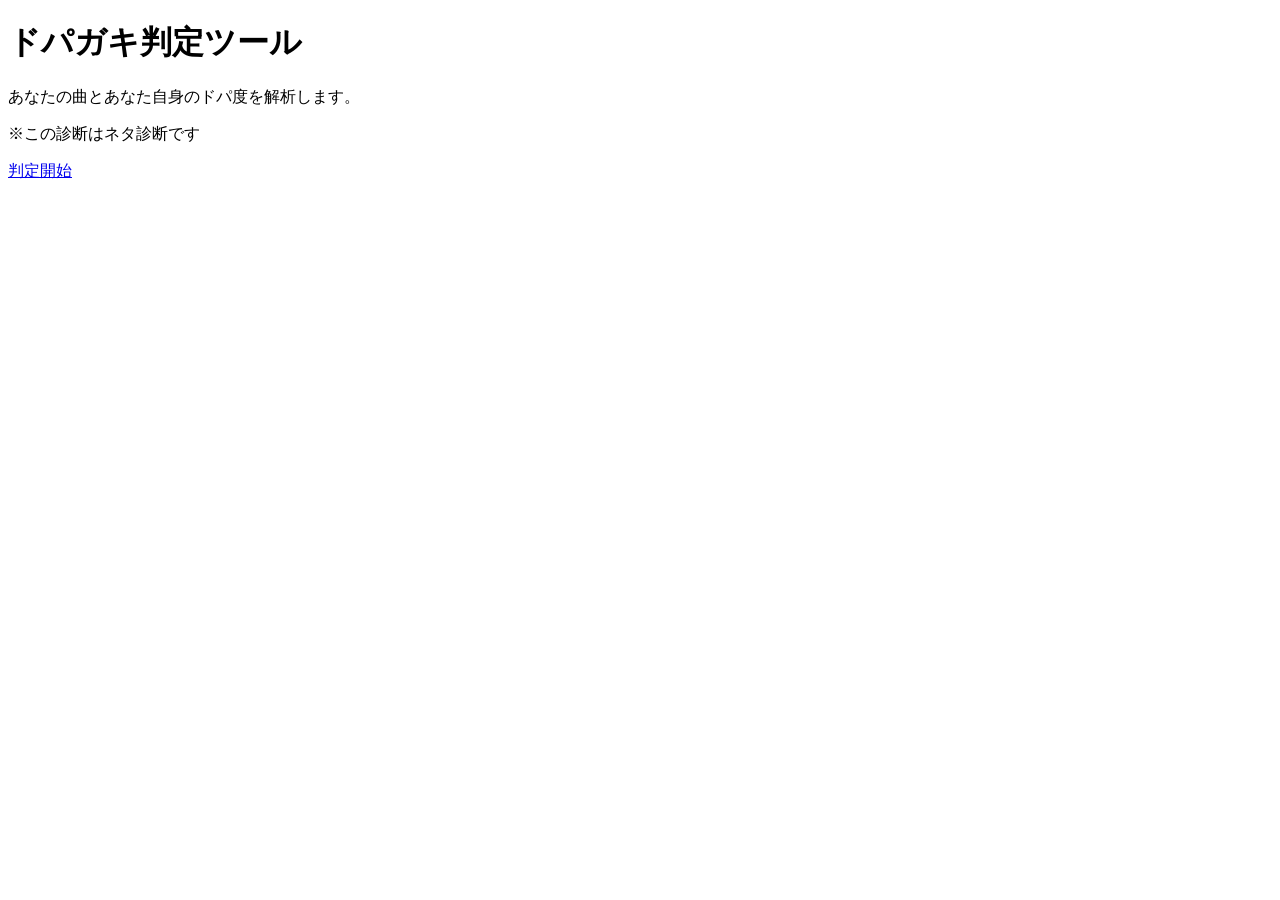
==== templates/index.html @ 31e010e2 "リポジトリ作成" ====
<!DOCTYPE html>
<html lang="ja">
<head>
<meta charset="UTF-8">
<meta name="viewport" content="width=device-width, initial-scale=1.0">
<title>ドパガキ判定ツール</title>
<link rel="stylesheet" href="{{ url_for('static', filename='style.css') }}">
</head>
<body>
<div class="container">
<h1>ドパガキ判定ツール</h1>
<p>あなたの曲とあなた自身のドパ度を解析します。</p>
<p class="warning">※この診断はネタ診断です</p>
<a href="/terms" class="btn">判定開始</a>
</div>
</body>
</html>
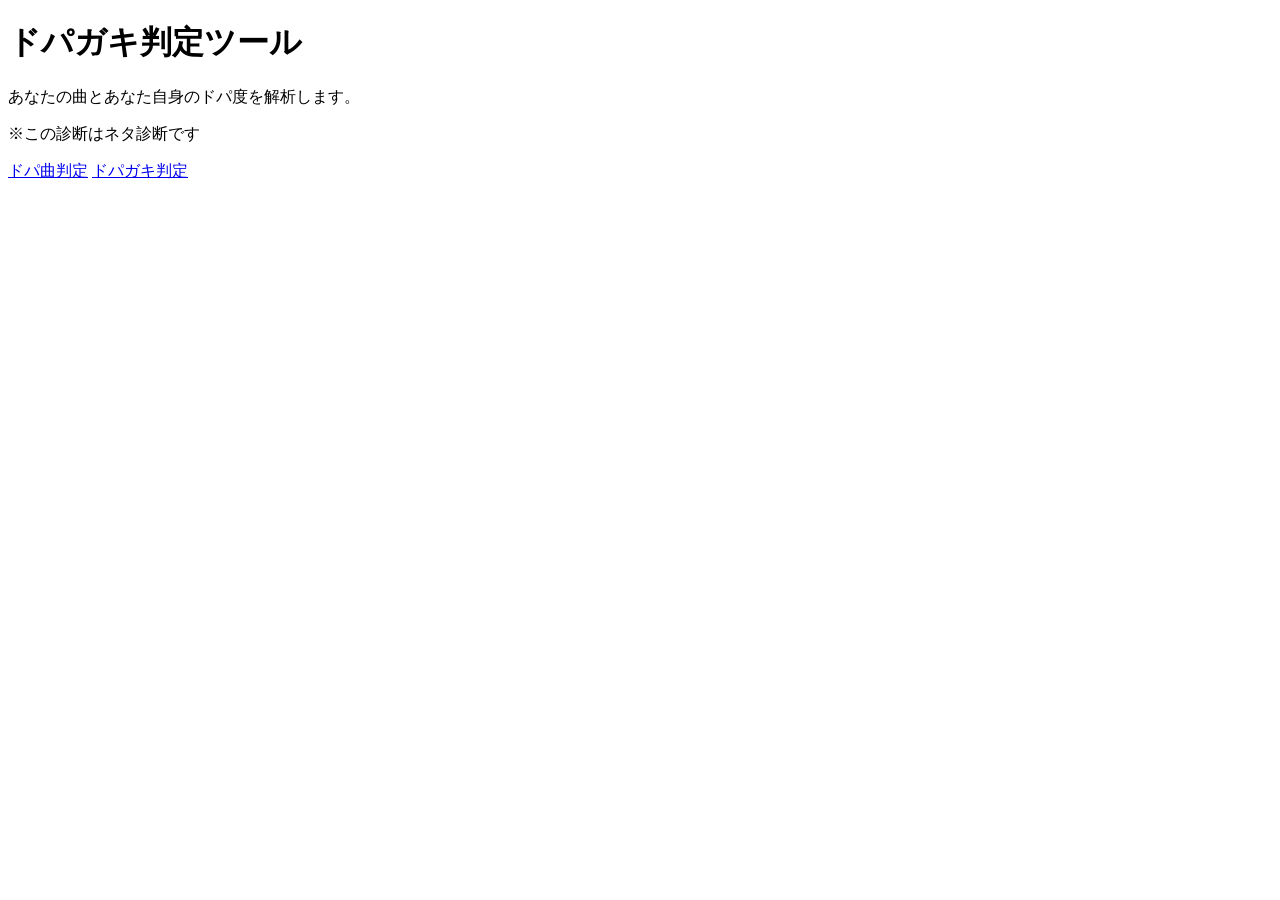
==== commit 2d64a50c: "ドパガキ判定機能の追加に伴うURL等の変更" ====
--- a/templates/index.html
+++ b/templates/index.html
@@ -11,7 +11,8 @@
 <h1>ドパガキ判定ツール</h1>
 <p>あなたの曲とあなた自身のドパ度を解析します。</p>
 <p class="warning">※この診断はネタ診断です</p>
-<a href="/terms" class="btn">判定開始</a>
+<a href="/song_terms" class="btn">ドパ曲判定</a>
+<a href="/person_terms" class="btn">ドパガキ判定</a>
 </div>
 </body>
 </html>
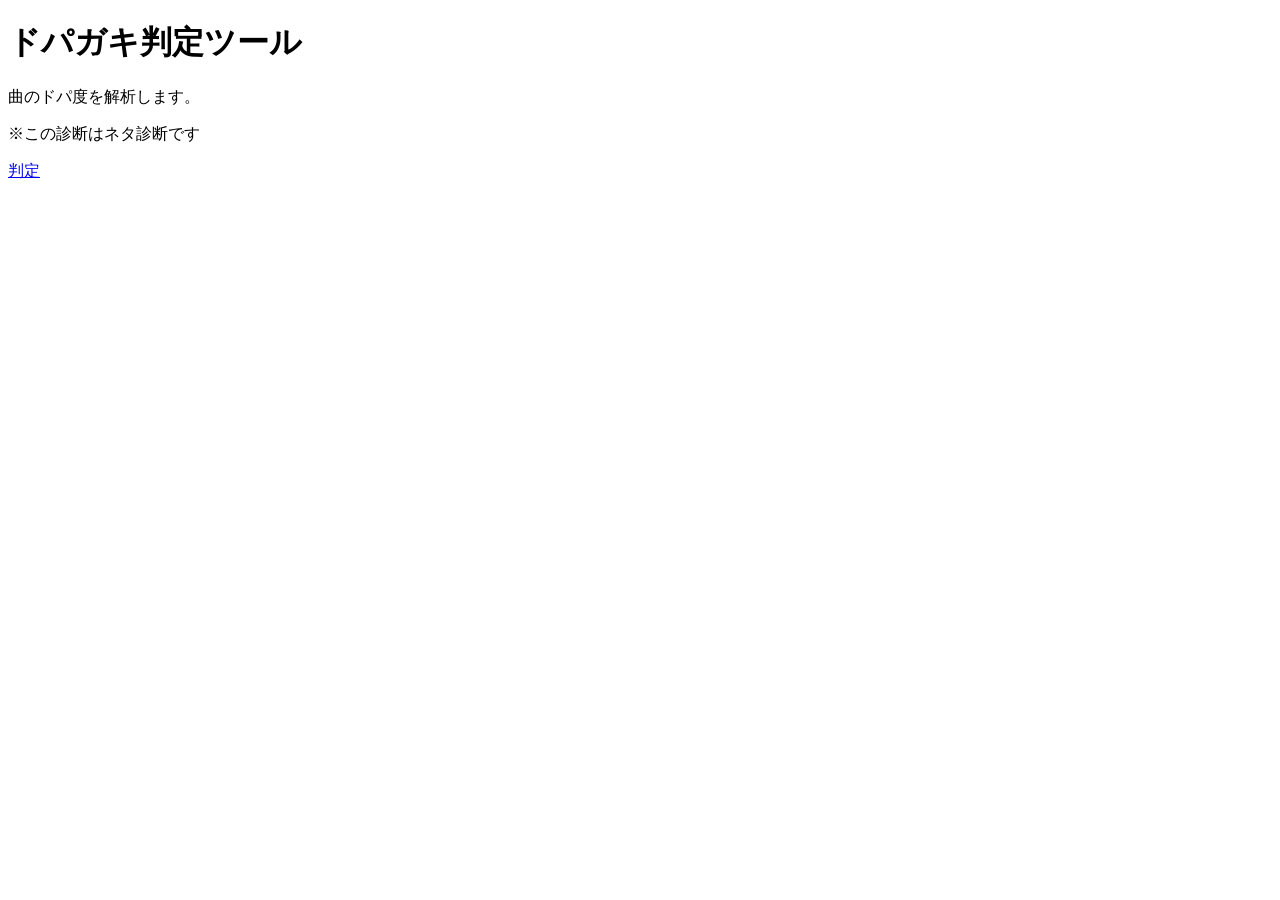
==== commit 9205a502: "ドパガキ診断の表示解除" ====
--- a/templates/index.html
+++ b/templates/index.html
@@ -9,10 +9,10 @@
 <body>
 <div class="container">
 <h1>ドパガキ判定ツール</h1>
-<p>あなたの曲とあなた自身のドパ度を解析します。</p>
+<p>曲のドパ度を解析します。</p>
 <p class="warning">※この診断はネタ診断です</p>
-<a href="/song_terms" class="btn">ドパ曲判定</a>
-<a href="/person_terms" class="btn">ドパガキ判定</a>
+<a href="/song_terms" class="btn">判定</a>
+
 </div>
 </body>
 </html>
